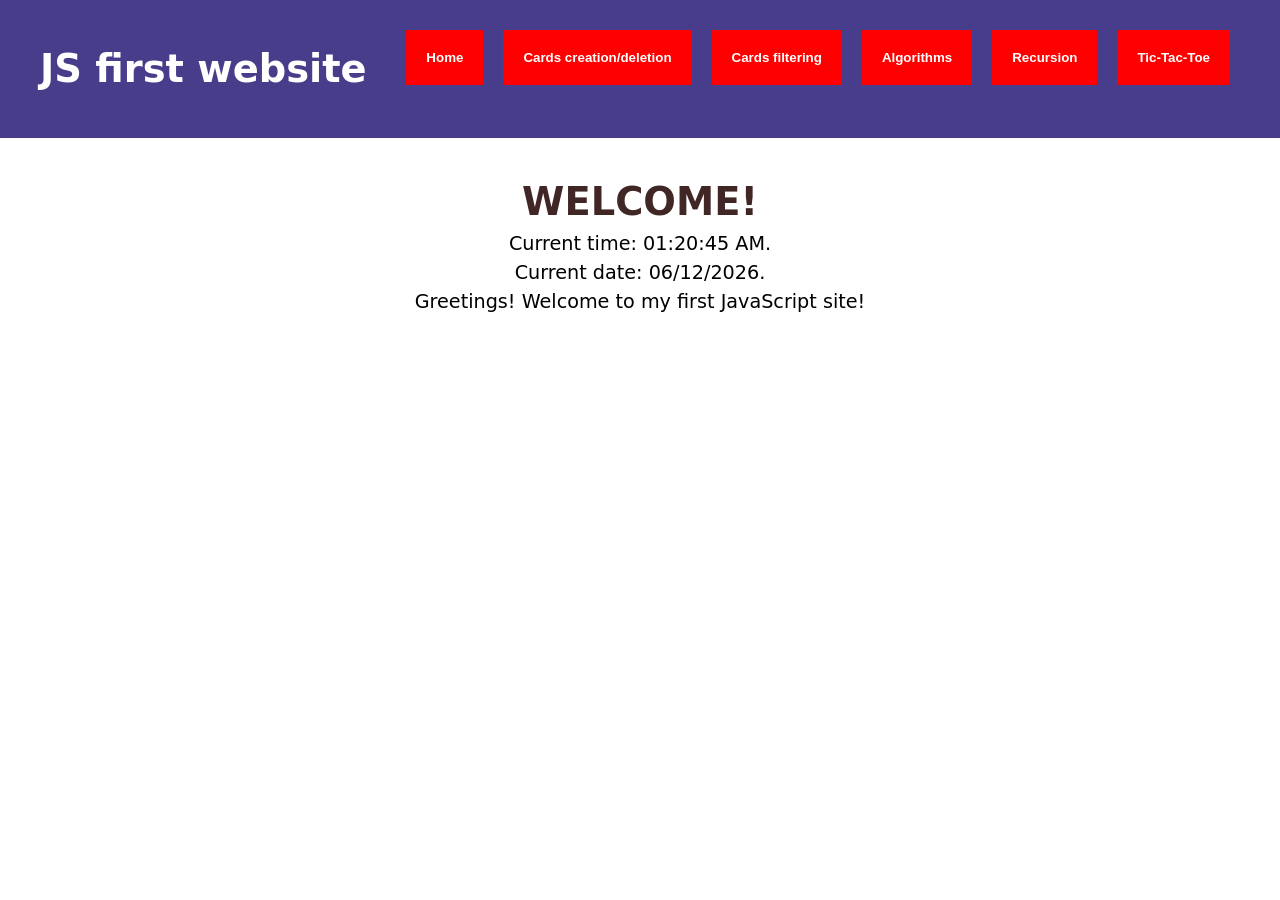
==== mainAssignment/index.html @ 6f8f4b7a "refactor: Changed names for all files and folders so they will stand on camelCase syntax." ====
<!DOCTYPE html>
<html lang="en">
    <head>
        <meta charset="UTF-8">
        <meta name="viewport" content="width=device-width, initial-scale=1.0">
        <title>JavaScript Experimenting Site</title>
        <link rel="stylesheet" href="styles/general.css" />
        <link rel="stylesheet" href="styles/homePage.css" />
        <link rel="stylesheet" href="styles/cardsCreationDeletionPage.css" />
        <link rel="stylesheet" href="styles/cardsFilteringPage.css" />
        <link rel="stylesheet" href="styles/algorithmsPage.css" />
        <link rel="stylesheet" href="styles/recursionPage.css" />
        <link rel="stylesheet" href="styles/ticTacToePage.css" />
        <script src="logic/homePage.js" defer></script>
        <script src="logic/showHideDivs.js" defer></script>
        <script src="logic/showAvailableCards.js" defer></script>
        <script src="logic/cardCreationDeletion.js" defer></script>
        <script src="logic/showCards.js" defer></script>
        <script src="logic/enableFindCard.js" defer></script>
        <script src="logic/filterCards.js" defer></script>
        <script src="logic/cardsSorting.js" defer></script>
        <script src="logic/cardsReversing.js" defer></script>
        <script src="logic/algorithms.js" defer></script>
        <script src="logic/encryption.js" defer></script>
        <script src="logic/decryption.js" defer></script>
        <script src="logic/recursion.js" defer></script>
        <script src="logic/game.js" defer></script>
    </head>
    <body>
        <header>
            <div class="separator">
                <div id="page-title">
                    <h1>JS first website</h1>
                </div>
                <div id="header-navigation">
                    <nav>
                        <ul>
                            <li><button id="show-home-page">Home</button></li>
                            <li><button id="show-cards-creation-deletion-page">Cards creation/deletion</button></li>
                            <li><button id="show-cards-filtering-page">Cards filtering</button></li>
                            <li><button id="show-algorithms-page">Algorithms</button></li>
                            <li><button id="show-recursion-page">Recursion</button></li>
                            <li><button id="show-tic-tac-toe-page">Tic-Tac-Toe</button></li>
                        </ul>
                    </nav>
                </div>
            </div>
        </header>

        <div id="home-page">
            <h1>WELCOME!</h1>
            <main>
                <div id="current-time">
                    Current time: <span id="clock"></span>.
                </div>
                <div id="current-date">
                    Current date: <span id="date"></span>.
                </div>
                <div id="greeting-message">
                    Greetings! Welcome to my first JavaScript site!
                </div>
            </main>
        </div>

        <div id="cards-creation-deletion-page">
            <h1>Create/Delete cards</h1>
            <form>
                <input type="text" id="full-name" placeholder="Full Name" />
                <input type="email" id="email" placeholder="Email address" required />
                <button type="button">Create card</button>
            </form>
            <p id="error-message-creation"></p>
            <section id="all-cards"></section>
        </div>

        <div id="cards-filtering-page">
            <h1>Filter cards</h1>
            <div id="filtering-menu">
                <select id="filter-select">
                    <option value="age">Age</option>
                    <option value="name">Name</option>
                    <option value="admin">Admin</option>
                    <option value="grades">Grades</option>
                    <option value="address">Address</option>
                </select>
                <input type="text" id="search-bar" name="search-bar"  />
                <button type="button" id="find" disabled>Find</button>
                <button type="button" id="reset">Reset</button>
                <button type="button" id="sort">Sort</button>
                <button type="button" id="reverse">Reverse</button>
            </div>
            <section id="ten-cards"></section>
        </div>

        <div id="algorithms-page">
            <h1>Algorithms</h1>
            <div class="separator">
                <section id="algorithms-1">
                    <h2>Example algorithms:</h2>
                    <div class="separator">
                        <label>Choose your algorithm:</label>
                        <select id="available-algorithms">
                            <option value="palindrome">Palindrome</option>
                            <option value="prime">Prime</option>
                            <option value="password">Password</option>
                            <option value="unique">Unique</option>
                        </select>
                        <input type="text" name="algorithm-input" id="algorithm-input" />
                    </div>
                </section>
                <section id="algorithms-2">
                    <h2>Encryption/Decryption algorithms:</h2>
                    <div id="encrypt-decrypt-section" class="separator">
                        <label id="encrypted-decrypted-data"></label>
                        <input type="text" id="encryption-decryption-input-string" name="encryption-decryption-input-string" placeholder="Text" />
                        <input type="number" id="number-of-shiftings" name="number-of-shiftings" placeholder="Number" />
                        <button type="button" id="encrypt">Encrypt</button>
                        <button type="button" id="decrypt">Decrypt</button>
                    </div>
                    <label id="error-label"></label>
                </section>
            </div>
        </div>

        <div id="recursion-page">
            <h1>Recursion</h1>
            <div class="separator">
                <input type="number" id="recursion-page-input" name="recursion-page-input" placeholder="Enter a number" />
                <select id="algorithm-selection">
                    <option value="factorial">Factorial</option>
                    <option value="fibonacci">Fibonacci</option>
                </select>
                <select id="calculation-type">
                    <option value="iterative">Iterative</option>
                    <option value="recursive">Recursive</option>
                </select>
            </div>
            <label id="calculation-result"></label>
        </div>

        <div id="tic-tac-toe-page">
            <h1 id="game-header">Tic-Tac-Toe</h1>
            <label id="cur-player"></label>
            <div id="tic-tac-toe-game">
                <canvas id="game-board"></canvas>
            </div>
            <button id="reset-game">Reset game</button>
        </div>
    </body>
</html>
---- mainAssignment/styles/general.css ----
* {
    box-sizing: border-box;
    margin: 0;
    padding: 0;
}

body {
    min-height: 100vh;
    min-width: 100vw;
    font: 1.2em / 1.5 system-ui;
}

header .separator {
    position: relative;
    overflow: hidden;
    width: fit-content;
    min-width: 100%;
    display: flex;
    background-color: darkslateblue;
    color: white;
    padding: 20px;
    margin-bottom: 15px;
}

header .separator #page-title {
    position: relative;
    padding: 20px;
}

header .separator #header-navigation {
    margin-left: auto;
}

header .separator #header-navigation ul {
    display: flex;
    justify-content: center;
    align-items: center;
    list-style-type: none;
    flex-wrap: wrap;
    flex-flow: row wrap;
    width: max-content;
    padding: 10px;
}

header .separator #header-navigation ul li {
    justify-content: center;
    align-items: center;
    text-align: center;
    margin-right: 20px;
}

header .separator #header-navigation ul li button {
    color: white;
    text-decoration: none;
    background-color: red;
    border: transparent;
    cursor: pointer;
    padding: 20px;
    font-weight: bold;
}

header .separator #header-navigation ul li button:link {
    background-color: red;
}

header .separator #header-navigation ul li button:visited {
    background-color: red;
}

header .separator #header-navigation ul li button:hover {
    background-color: rgb(105, 36, 36);
}

header .separator #header-navigation ul li button:focus {
    background-color: gray;
}
---- mainAssignment/styles/homePage.css ----
#home-page {
    text-align: center;
    min-width: 100%;
    position: relative;
    padding: 20px;
    margin-bottom: 15px;
    display: block;
}

#home-page h1 {
    color: rgb(65, 38, 38);
}
---- mainAssignment/styles/cardsCreationDeletionPage.css ----
#cards-creation-deletion-page {
    text-align: center;
    min-width: 100%;
    position: relative;
    padding: 20px;
    margin-bottom: 15px;
    display: none;
}

#cards-creation-deletion-page h1 {
    color: rgb(65, 38, 38);
}

#cards-creation-deletion-page form {
    margin-bottom: 10px;
}

#cards-creation-deletion-page p #error-message-creation {
    display: none;
}

#cards-creation-deletion-page section {
    display: flex;
    flex-wrap: wrap;
}
---- mainAssignment/styles/cardsFilteringPage.css ----
#cards-filtering-page {
    text-align: center;
    min-width: 100%;
    position: relative;
    padding: 20px;
    margin-bottom: 15px;
    display: none;
}

#cards-filtering-page h1 {
    color: rgb(65, 38, 38);
}

#cards-filtering-page #filtering-menu {
    margin-bottom: 10px;
}

#cards-filtering-page section {
    display: flex;
    flex-wrap: wrap;
}
---- mainAssignment/styles/algorithmsPage.css ----
#algorithms-page {
    text-align: center;
    min-width: 100%;
    position: relative;
    padding: 20px;
    margin-bottom: 15px;
    display: none;
}

#algorithms-page h1,
#algorithms-page h2 {
    color: rgb(65, 38, 38);
}

#algorithms-page .separator {
    position: relative;
    width: fit-content;
    display: flex;
    flex-wrap: wrap;
    flex-direction: row;
    min-width: 100%;
    padding: 20px;
}

#algorithms-page .separator #algorithms-1 {
    position: relative;
    padding: 20px;
    margin-left: 30px;
    float: left;
}

#algorithms-page .separator #algorithms-1 .separator label {
    padding: 10px;
}

#algorithms-page .separator #algorithms-2 {
    margin-left: auto;
    margin-right: 30px;
    padding: 20px;
}

#algorithms-page .separator #algorithms-2 input {
    margin-right: 10px;
}
#algorithms-page .separator #algorithms-2 .separator label {
    display: none;
    margin-right: 40px;
}

#algorithms-page .separator #algorithms-2 #error-label {
    display: none;
    color: red;
}
---- mainAssignment/styles/recursionPage.css ----
#recursion-page {
    text-align: center;
    min-width: 100%;
    position: relative;
    padding: 20px;
    margin-bottom: 15px;
    display: none;
}

#recursion-page h1 {
    color: rgb(65, 38, 38);
}
---- mainAssignment/styles/ticTacToePage.css ----
#tic-tac-toe-page {
    text-align: center;
    min-width: 100%;
    position: relative;
    padding: 20px;
    margin-bottom: 15px;
    display: none;
}

#tic-tac-toe-page h1 {
    color: rgb(65, 38, 38);
    margin-bottom: 10px;
}

#tic-tac-toe-page label {
    font-size: 1.2em;
}

#tic-tac-toe-page #tic-tac-toe-game #game-board {
    border: 2px solid black;
    width: 700px;
    height: 300px;
    object-fit: contain;
    display: flex;
    justify-content: center;
    padding: 10px;
    margin: auto;
    margin-bottom: 10px;
}

#tic-tac-toe-page #reset-game {
    font: 1.2em / 1.5 system-ui;
    display: flex;
    margin: auto;
}
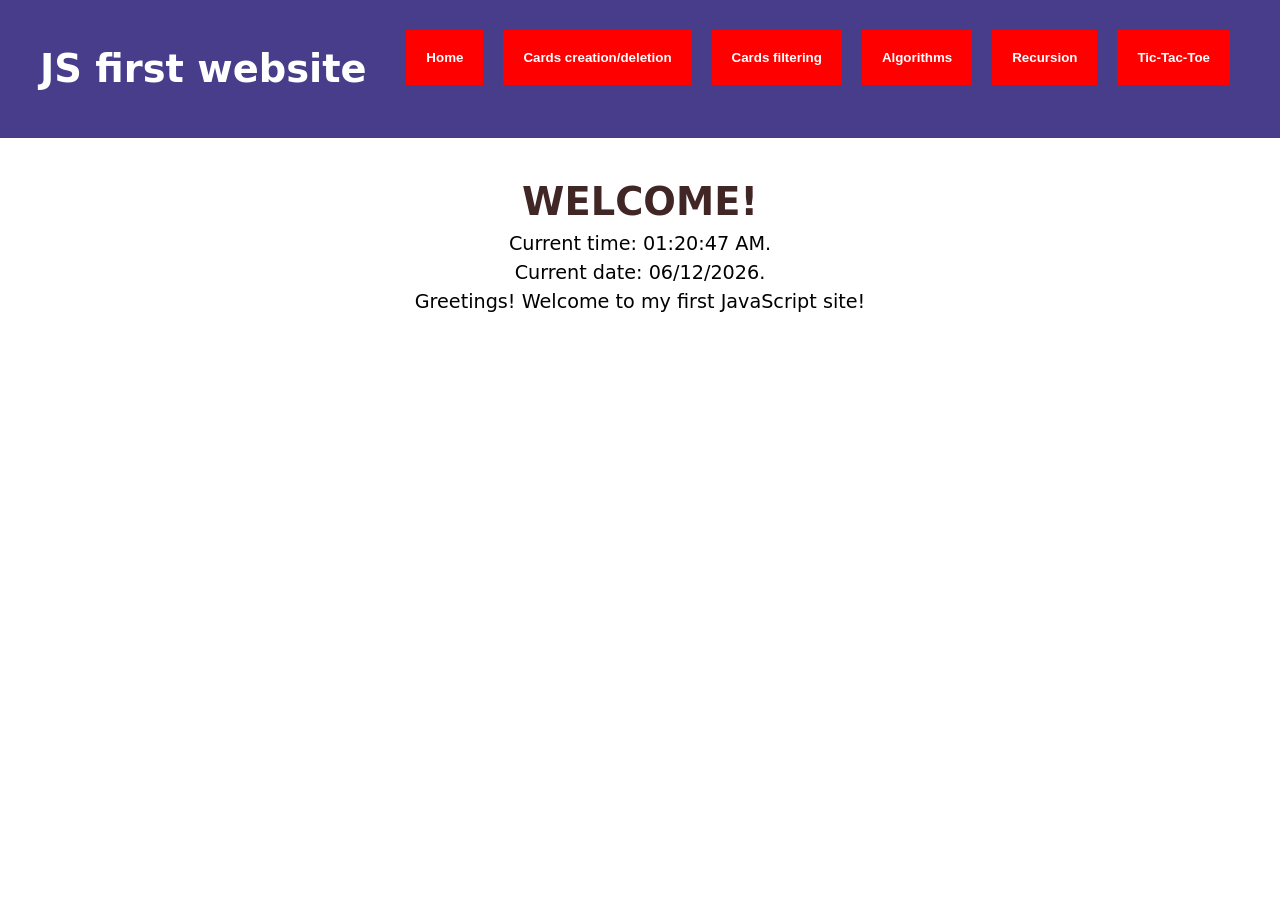
==== commit fab79990: "refactor: Styled and formatted the index file, the CSS file of the cards creation deletion page and " ====
--- a/mainAssignment/index.html
+++ b/mainAssignment/index.html
@@ -1,8 +1,8 @@
-<!DOCTYPE html>
+<!doctype html>
 <html lang="en">
     <head>
-        <meta charset="UTF-8">
-        <meta name="viewport" content="width=device-width, initial-scale=1.0">
+        <meta charset="UTF-8" />
+        <meta name="viewport" content="width=device-width, initial-scale=1.0" />
         <title>JavaScript Experimenting Site</title>
         <link rel="stylesheet" href="styles/general.css" />
         <link rel="stylesheet" href="styles/homePage.css" />
@@ -50,15 +50,9 @@
         <div id="home-page">
             <h1>WELCOME!</h1>
             <main>
-                <div id="current-time">
-                    Current time: <span id="clock"></span>.
-                </div>
-                <div id="current-date">
-                    Current date: <span id="date"></span>.
-                </div>
-                <div id="greeting-message">
-                    Greetings! Welcome to my first JavaScript site!
-                </div>
+                <div id="current-time">Current time: <span id="clock"></span>.</div>
+                <div id="current-date">Current date: <span id="date"></span>.</div>
+                <div id="greeting-message">Greetings! Welcome to my first JavaScript site!</div>
             </main>
         </div>
 
@@ -83,7 +77,7 @@
                     <option value="grades">Grades</option>
                     <option value="address">Address</option>
                 </select>
-                <input type="text" id="search-bar" name="search-bar"  />
+                <input type="text" id="search-bar" name="search-bar" />
                 <button type="button" id="find" disabled>Find</button>
                 <button type="button" id="reset">Reset</button>
                 <button type="button" id="sort">Sort</button>
@@ -112,7 +106,12 @@
                     <h2>Encryption/Decryption algorithms:</h2>
                     <div id="encrypt-decrypt-section" class="separator">
                         <label id="encrypted-decrypted-data"></label>
-                        <input type="text" id="encryption-decryption-input-string" name="encryption-decryption-input-string" placeholder="Text" />
+                        <input
+                            type="text"
+                            id="encryption-decryption-input-string"
+                            name="encryption-decryption-input-string"
+                            placeholder="Text"
+                        />
                         <input type="number" id="number-of-shiftings" name="number-of-shiftings" placeholder="Number" />
                         <button type="button" id="encrypt">Encrypt</button>
                         <button type="button" id="decrypt">Decrypt</button>
@@ -125,7 +124,12 @@
         <div id="recursion-page">
             <h1>Recursion</h1>
             <div class="separator">
-                <input type="number" id="recursion-page-input" name="recursion-page-input" placeholder="Enter a number" />
+                <input
+                    type="number"
+                    id="recursion-page-input"
+                    name="recursion-page-input"
+                    placeholder="Enter a number"
+                />
                 <select id="algorithm-selection">
                     <option value="factorial">Factorial</option>
                     <option value="fibonacci">Fibonacci</option>
@@ -147,4 +151,4 @@
             <button id="reset-game">Reset game</button>
         </div>
     </body>
-</html>+</html>
--- a/mainAssignment/styles/cardsCreationDeletionPage.css
+++ b/mainAssignment/styles/cardsCreationDeletionPage.css
@@ -22,4 +22,30 @@
 #cards-creation-deletion-page section {
     display: flex;
     flex-wrap: wrap;
-}+}
+
+#cards-creation-deletion-page section .card {
+    border: 2px solid black;
+    border-radius: 10px;
+    width: fit-content;
+    height: fit-content;
+    inline-size: fit-content;
+    block-size: fit-content;
+    margin-bottom: 10px;
+    margin-right: 10px;
+    justify-content: center;
+    align-items: center;
+    position: relative;
+}
+
+#cards-creation-deletion-page section button .del {
+    border: 2px solid black;
+    border-radius: 10px;
+    color: red;
+    position: absolute;
+    top: 0;
+    right: 0;
+    cursor: pointer;
+    background-color: transparent;
+    display: none;
+}
